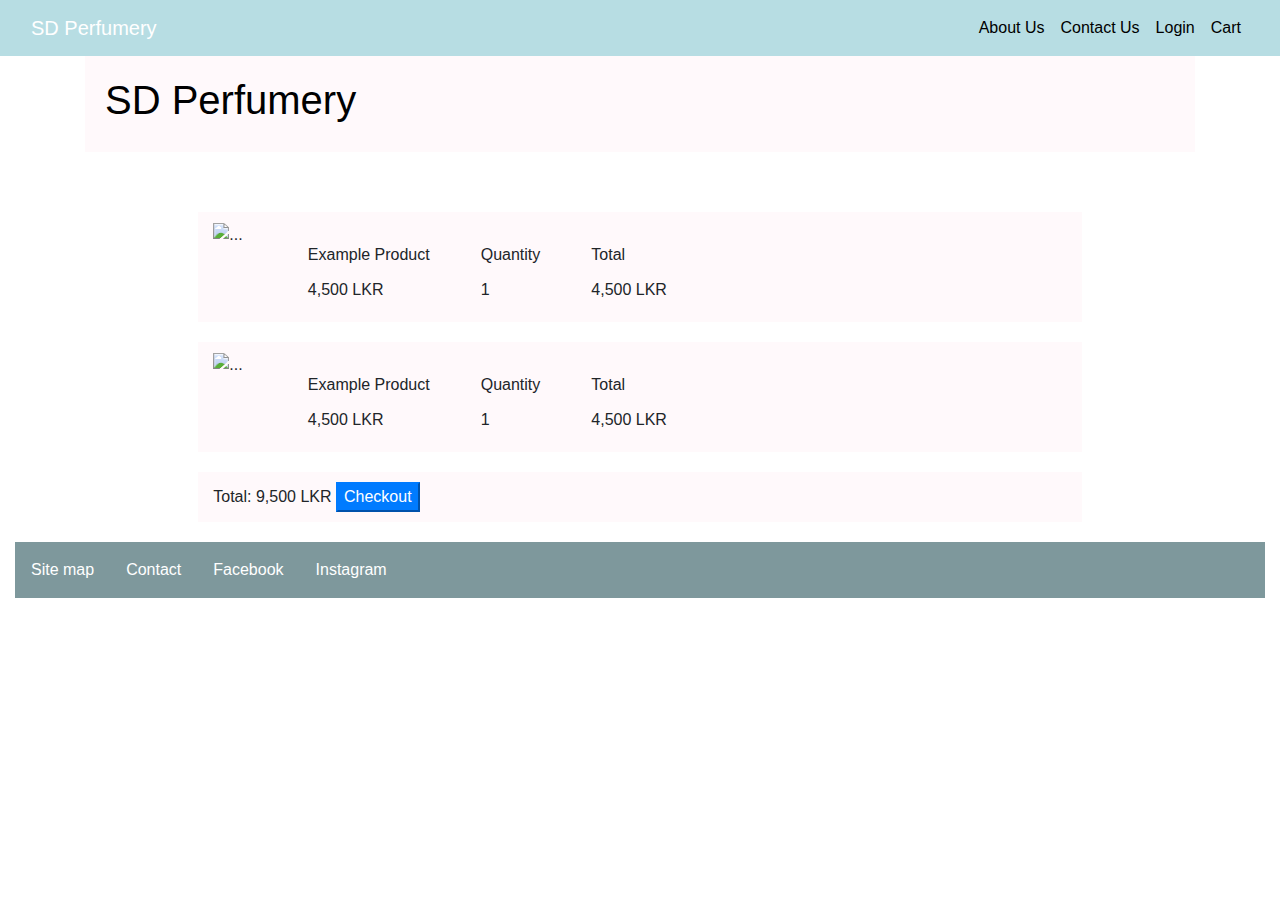
==== cart.html @ d15036cb "Adding cart and login pages and editing index" ====
<!DOCTYPE html>
<html>
    <head>
        <meta charset="UTF-8">
        <meta http-equiv="X-UA-Compatible" content="IE=edge">
        <meta name="viewport" content="width=device-width, initial-scale=1.0">
        <title>Document</title>

        <link rel="stylesheet" href="https://stackpath.bootstrapcdn.com/bootstrap/4.3.1/css/bootstrap.min.css"
        integrity="sha384-ggOyR0iXCbMQv3Xipma34MD+dH/1fQ784/j6cY/iJTQUOhcWr7x9JvoRxT2MZw1T" crossorigin="anonymous">



        <script src="https://ajax.googleapis.com/ajax/libs/jquery/3.5.1/jquery.min.js"></script>
        <script src="https://maxcdn.bootstrapcdn.com/bootstrap/3.4.1/js/bootstrap.min.js"></script>
        <script src="https://cdn.jsdelivr.net/npm/bootstrap@5.0.2/dist/js/bootstrap.bundle.min.js"
            integrity="sha384-MrcW6ZMFYlzcLA8Nl+NtUVF0sA7MsXsP1UyJoMp4YLEuNSfAP+JcXn/tWtIaxVXM"
            crossorigin="anonymous"></script>
        <link href="style.css" rel="stylesheet">
        <link href="cart-style.css" rel="stylesheet">
    </head>
    <body>

           <!--Navbar ===============================================================-->
    <nav class="navbar navbar-expand-lg navbar-dark">
        <div class="container-fluid">
            <a class="navbar-brand" href="#">SD Perfumery</a>
            <button class="navbar-toggler" type="button" data-bs-toggle="collapse" data-bs-target="#navbarNavAltMarkup"
                aria-controls="navbarNavAltMarkup" aria-expanded="false" aria-label="Toggle navigation">
                <span class="navbar-toggler-icon"></span>
            </button>
            <div class="collapse navbar-collapse" id="navbarNavAltMarkup">
                <div class="navbar-nav ml-auto">
                    <a class="nav-link active" aria-current="page" href="#">About Us</a>
                    <a class="nav-link" href="#">Contact Us</a>
                    <a class="nav-link" href="#">Login</a>
                    <a class="nav-link" href="#">Cart</a>

                </div>

            </div>

            
        </div>
    </nav>
    <!--Cart List ============================================================-->

    <div class="container">
        <div class="title">
          <h1>SD Perfumery</h3>
            
        </div>

        <div class="shopping-cart">
            <div class="sort">
              
                <div class="product">
                    <div class="row" >
                        <div class="col-1"><img src="./images/index.jpg" alt="..." height="100px" width="100px"/></div>
                        <div class="col-8" style="margin-top: 20px; margin-left: 20px;">
                            <table>
                                <tr>
                                    <td class="first-d">Example Product</td>
                                    <td class="second-d">Quantity</td>
                                    <td class="third-d">Total</td>
                                </tr>
                                <tr>
                                    <td class="first-d">4,500 LKR</td>
                                    <td class="second-d">1</td>
                                    <td class="third-d">4,500 LKR</td>
                                </tr>
                            </table>
                        </div>
                        

                    </div>
                    
                </div>

                <div class="product">
                    <div class="row" >
                        <div class="col-1"><img src="./images/index.jpg" alt="..." height="100px" width="100px"/></div>
                        <div class="col-8" style="margin-top: 20px; margin-left: 20px;">
                            <table>
                                <tr>
                                    <td class="first-d">Example Product</td>
                                    <td class="second-d">Quantity</td>
                                    <td class="third-d">Total</td>
                                </tr>
                                <tr>
                                    <td class="first-d">4,500 LKR</td>
                                    <td class="second-d">1</td>
                                    <td class="third-d">4,500 LKR</td>
                                </tr>
                            </table>
                        </div>
                        

                    </div>
                </div>
                <div class="row">
                  
                <div class="col-4">
                  <span>Total: 9,500 LKR</span>
                  <button type="button" class="btn-primary">Checkout</button>
                </div>
              </div>
            </div>
        </div>
        
       
        
    </div>

          <!--Footer =========================================================-->
    <div class="container-fluid">
        <div class="footer">
            <ul>
                <li><a href="#home">Site map</a></li>
                <li><a href="#news">Contact</a></li>
                <li><a href="#contact">Facebook</a></li>
                <li><a href="#about">Instagram</a></li>
            </ul>

        </div>
    </div>
    </body>
</html>
---- style.css ----
body{
    background-color: white
}

.navbar{
    background-color: #b7dde3;
}

.navbar-dark .navbar-nav .nav-link{
    color:black;
}

.navbar-dark .navbar-nav .nav-link.active, .navbar-dark .navbar-nav .show > .nav-link{
    color: black;
}

.flex-box {
    display:inline;
    display: flex;
    flex-wrap:wrap;
    background-color: white;
}

.flex-box > * {
    flex: 0 1 10em;
    margin-left: 2%;
    margin-right: 2%;
    margin-bottom: 1%;
    margin-top: 1%;

}

.card > img{
    height: 300px;
}

.container-fluid{
    
    position: relative;
}
.footer{
    background-color: #7e989c;
    bottom: 0px;
}
ul{
    list-style-type: none;
    margin: 0;
    padding: 0;
    overflow: hidden;
}

li{
    float: left;
}

li a{
    display: block;
    color: white;
    text-align: center;
    padding: 16px;
    text-decoration: none;
}

.account{
    position: absolute;
    left: 70%;
}

.account-item{
    color: white;
    text-decoration: none;
    margin-right: 10px;
}
.title{
    background-color: #fff9fb;
    padding-top: 20px;
    padding-bottom: 40px;
    padding-left: 20px;
   
}

h1{
    color: black;
}

.row{
    margin-left: 0px !important;
    margin-right: 0px !important ;
}
---- cart-style.css ----
.title{
    background-color: #fff9fb;
    padding-top: 20px;
    padding-bottom: 20px;
    
}

h1{
    color: black;
}

tr > *{
    
    padding-right: 50px;
    padding-bottom: 10px;
}




.sort{
    background-color: white;
    width: 85%;
    padding-bottom: 20px;
    padding-top: 20px;
    padding-left: 30px;
    padding-right: 30px;
    margin-left: auto;

    margin-right: auto;
}

img{
    width: 100px;
    height: 100px;
    padding: 3 3 3 3;
}

.shopping-cart{
    background-color: white;
    padding-top: 20px;
}

.row{
    background-color: #fff9fb;
    padding-top: 10px;
    padding-bottom: 10px;
}

.product{
    margin-top: 20px;
    margin-bottom: 20px;
}
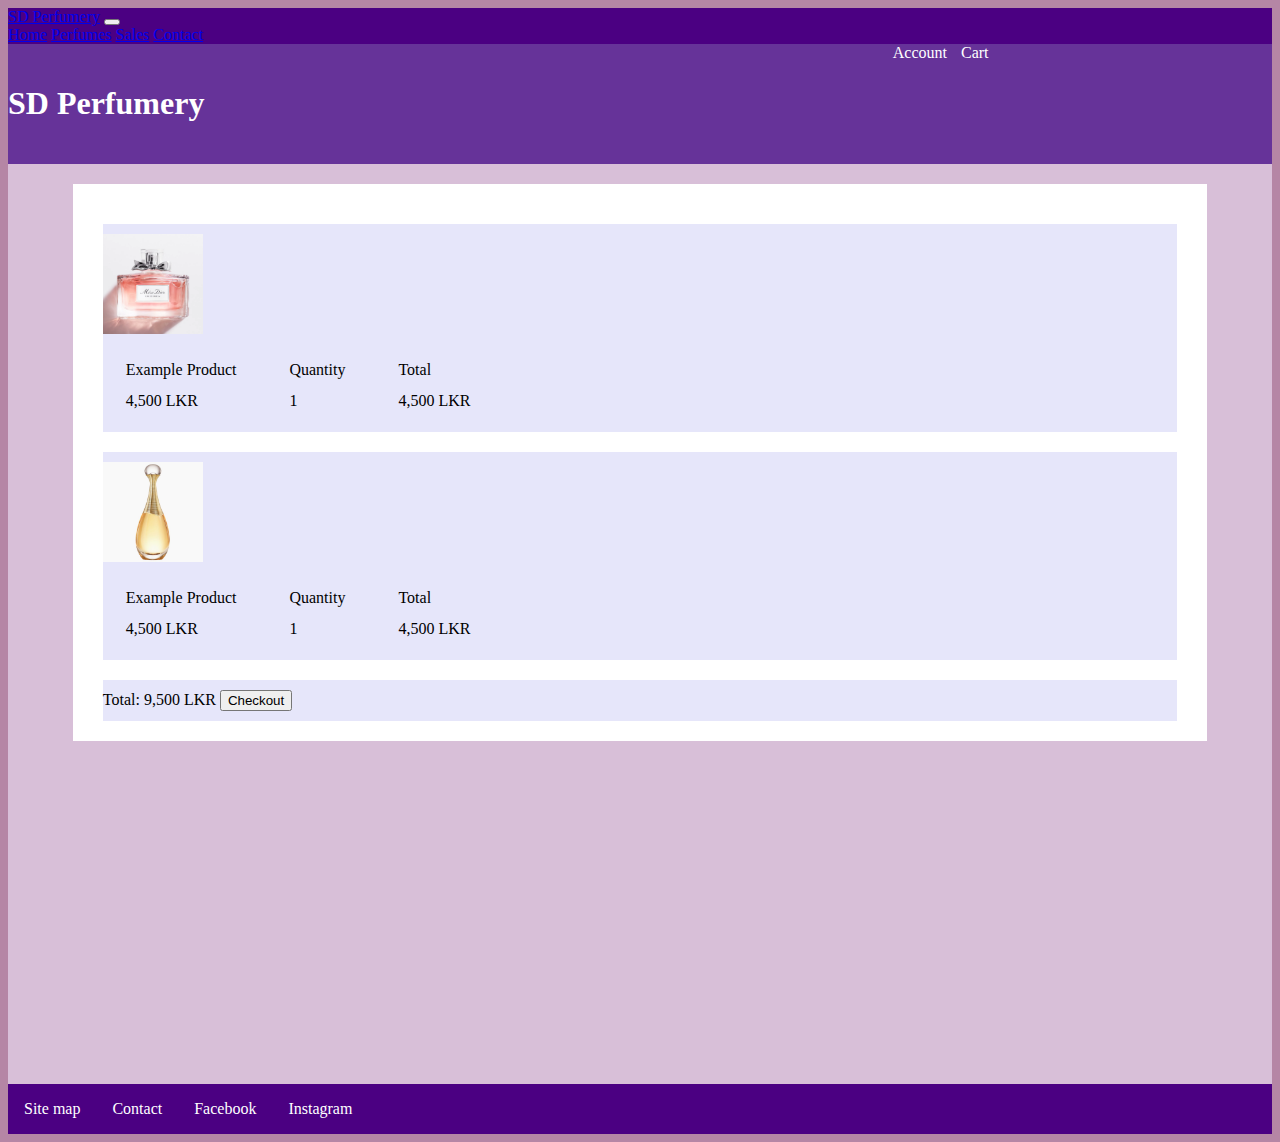
==== commit ea50dbd0: "Update cart.html" ====
--- a/cart.html
+++ b/cart.html
@@ -1,128 +1,130 @@
-<!DOCTYPE html>
-<html>
-    <head>
-        <meta charset="UTF-8">
-        <meta http-equiv="X-UA-Compatible" content="IE=edge">
-        <meta name="viewport" content="width=device-width, initial-scale=1.0">
-        <title>Document</title>
+<!doctype html>
+<html lang="en">
 
-        <link rel="stylesheet" href="https://stackpath.bootstrapcdn.com/bootstrap/4.3.1/css/bootstrap.min.css"
-        integrity="sha384-ggOyR0iXCbMQv3Xipma34MD+dH/1fQ784/j6cY/iJTQUOhcWr7x9JvoRxT2MZw1T" crossorigin="anonymous">
+<head>
+
+  <meta charset="utf-8">
+  <meta name="viewport" content="width=device-width, initial-scale=1">
+
+
+  <link href="https://cdn.jsdelivr.net/npm/bootstrap@5.0.2/dist/css/bootstrap.min.css" rel="stylesheet"
+    integrity="sha384-EVSTQN3/azprG1Anm3QDgpJLIm9Nao0Yz1ztcQTwFspd3yD65VohhpuuCOmLASjC" crossorigin="anonymous">
+  <link href="Cart.css" rel="stylesheet">
+  <title>Hello, world!</title>
+</head>
+
+<body>
+  <nav class="navbar navbar-expand-lg navbar-dark bg-dark">
+    <div class="container-fluid">
+      <a class="navbar-brand" href="#">SD Perfumery</a>
+      <button class="navbar-toggler" type="button" data-bs-toggle="collapse" data-bs-target="#navbarNavAltMarkup"
+        aria-controls="navbarNavAltMarkup" aria-expanded="false" aria-label="Toggle navigation">
+        <span class="navbar-toggler-icon"></span>
+      </button>
+      <div class="collapse navbar-collapse" id="navbarNavAltMarkup">
+        <div class="navbar-nav">
+          <a class="nav-link active" aria-current="page" href="#">Home</a>
+          <a class="nav-link" href="#">Perfumes</a>
+          <a class="nav-link" href="#">Sales</a>
+          <a class="nav-link" href="#">Contact</a>
+
+        </div>
+
+      </div>
+
+      <div class="account">
+        <span><a class="account-item">Account</a></span>
+        <span><a class="account-item">Cart</a></span>
+      </div>
+    </div>
+
+
+  </nav>
+  <div class="container">
+    <div class="title">
+      <h1>SD Perfumery</h3>
+
+    </div>
+
+    <div class="shopping-cart">
+      <div class="sort">
+
+        <div class="product">
+          <div class="row">
+            <div class="col-1"><img src="./images/img1.jpg" alt="..." height="100px" width="100px" /></div>
+            <div class="col-8" style="margin-top: 20px; margin-left: 20px;">
+              <table>
+                <tr>
+                  <td class="first-d">Example Product</td>
+                  <td class="second-d">Quantity</td>
+                  <td class="third-d">Total</td>
+                </tr>
+                <tr>
+                  <td class="first-d">4,500 LKR</td>
+                  <td class="second-d">1</td>
+                  <td class="third-d">4,500 LKR</td>
+                </tr>
+              </table>
+            </div>
+
+
+          </div>
+
+        </div>
+
+        <div class="product">
+          <div class="row">
+            <div class="col-1"><img src="./images/img2.jpg" alt="..." height="100px" width="100px" /></div>
+            <div class="col-8" style="margin-top: 20px; margin-left: 20px;">
+              <table>
+                <tr>
+                  <td class="first-d">Example Product</td>
+                  <td class="second-d">Quantity</td>
+                  <td class="third-d">Total</td>
+                </tr>
+                <tr>
+                  <td class="first-d">4,500 LKR</td>
+                  <td class="second-d">1</td>
+                  <td class="third-d">4,500 LKR</td>
+                </tr>
+              </table>
+            </div>
+
+
+          </div>
+        </div>
+        <div class="row">
+
+          <div class="col-4">
+            <span>Total: 9,500 LKR</span>
+            <button type="button" class="btn-primary">Checkout</button>
+          </div>
+        </div>
+      </div>
+    </div>
 
 
 
-        <script src="https://ajax.googleapis.com/ajax/libs/jquery/3.5.1/jquery.min.js"></script>
-        <script src="https://maxcdn.bootstrapcdn.com/bootstrap/3.4.1/js/bootstrap.min.js"></script>
-        <script src="https://cdn.jsdelivr.net/npm/bootstrap@5.0.2/dist/js/bootstrap.bundle.min.js"
-            integrity="sha384-MrcW6ZMFYlzcLA8Nl+NtUVF0sA7MsXsP1UyJoMp4YLEuNSfAP+JcXn/tWtIaxVXM"
-            crossorigin="anonymous"></script>
-        <link href="style.css" rel="stylesheet">
-        <link href="cart-style.css" rel="stylesheet">
-    </head>
-    <body>
+  </div>
 
-           <!--Navbar ===============================================================-->
-    <nav class="navbar navbar-expand-lg navbar-dark">
-        <div class="container-fluid">
-            <a class="navbar-brand" href="#">SD Perfumery</a>
-            <button class="navbar-toggler" type="button" data-bs-toggle="collapse" data-bs-target="#navbarNavAltMarkup"
-                aria-controls="navbarNavAltMarkup" aria-expanded="false" aria-label="Toggle navigation">
-                <span class="navbar-toggler-icon"></span>
-            </button>
-            <div class="collapse navbar-collapse" id="navbarNavAltMarkup">
-                <div class="navbar-nav ml-auto">
-                    <a class="nav-link active" aria-current="page" href="#">About Us</a>
-                    <a class="nav-link" href="#">Contact Us</a>
-                    <a class="nav-link" href="#">Login</a>
-                    <a class="nav-link" href="#">Cart</a>
+  <div class="container-fluid">
+    <div class="footer">
+      <ul>
+        <li><a href="#home">Site map</a></li>
+        <li><a href="#news">Contact</a></li>
+        <li><a href="#contact">Facebook</a></li>
+        <li><a href="#about">Instagram</a></li>
+      </ul>
 
-                </div>
+    </div>
+  </div>
 
-            </div>
 
-            
-        </div>
-    </nav>
-    <!--Cart List ============================================================-->
+  <script src="https://cdn.jsdelivr.net/npm/bootstrap@5.0.2/dist/js/bootstrap.bundle.min.js"
+    integrity="sha384-MrcW6ZMFYlzcLA8Nl+NtUVF0sA7MsXsP1UyJoMp4YLEuNSfAP+JcXn/tWtIaxVXM"
+    crossorigin="anonymous"></script>
 
-    <div class="container">
-        <div class="title">
-          <h1>SD Perfumery</h3>
-            
-        </div>
 
-        <div class="shopping-cart">
-            <div class="sort">
-              
-                <div class="product">
-                    <div class="row" >
-                        <div class="col-1"><img src="./images/index.jpg" alt="..." height="100px" width="100px"/></div>
-                        <div class="col-8" style="margin-top: 20px; margin-left: 20px;">
-                            <table>
-                                <tr>
-                                    <td class="first-d">Example Product</td>
-                                    <td class="second-d">Quantity</td>
-                                    <td class="third-d">Total</td>
-                                </tr>
-                                <tr>
-                                    <td class="first-d">4,500 LKR</td>
-                                    <td class="second-d">1</td>
-                                    <td class="third-d">4,500 LKR</td>
-                                </tr>
-                            </table>
-                        </div>
-                        
+</body>
 
-                    </div>
-                    
-                </div>
-
-                <div class="product">
-                    <div class="row" >
-                        <div class="col-1"><img src="./images/index.jpg" alt="..." height="100px" width="100px"/></div>
-                        <div class="col-8" style="margin-top: 20px; margin-left: 20px;">
-                            <table>
-                                <tr>
-                                    <td class="first-d">Example Product</td>
-                                    <td class="second-d">Quantity</td>
-                                    <td class="third-d">Total</td>
-                                </tr>
-                                <tr>
-                                    <td class="first-d">4,500 LKR</td>
-                                    <td class="second-d">1</td>
-                                    <td class="third-d">4,500 LKR</td>
-                                </tr>
-                            </table>
-                        </div>
-                        
-
-                    </div>
-                </div>
-                <div class="row">
-                  
-                <div class="col-4">
-                  <span>Total: 9,500 LKR</span>
-                  <button type="button" class="btn-primary">Checkout</button>
-                </div>
-              </div>
-            </div>
-        </div>
-        
-       
-        
-    </div>
-
-          <!--Footer =========================================================-->
-    <div class="container-fluid">
-        <div class="footer">
-            <ul>
-                <li><a href="#home">Site map</a></li>
-                <li><a href="#news">Contact</a></li>
-                <li><a href="#contact">Facebook</a></li>
-                <li><a href="#about">Instagram</a></li>
-            </ul>
-
-        </div>
-    </div>
-    </body>
-</html>+</html>
--- a/Cart.css
+++ b/Cart.css
@@ -0,0 +1,101 @@
+body{
+    background-color: #b586a5;
+    
+}
+
+
+    .container-fluid{
+        background-color: indigo;
+        position: relative;
+        
+    }
+    .footer{
+        background-color: indigo;
+    }
+    ul{
+        list-style-type: none;
+        margin: 0;
+        padding: 0;
+        overflow: hidden;
+    }
+
+    li{
+        float: left;
+    }
+
+    li a{
+        display: block;
+        color: white;
+        text-align: center;
+        padding: 16px;
+        text-decoration: none;
+    }
+.account{
+    position: absolute;
+    left: 70%;
+}
+
+.account-item{
+    color: white;
+    text-decoration: none;
+    margin-right: 10px;
+}
+.title{
+    background-color: rebeccapurple;
+    padding-top: 20px;
+    padding-bottom: 20px;
+    
+}
+
+h1{
+    color: white;
+}
+
+tr > *{
+    
+    padding-right: 50px;
+    padding-bottom: 10px;
+}
+
+
+
+
+.sort{
+    background-color: white;
+    width: 85%;
+    padding-bottom: 20px;
+    padding-top: 20px;
+    padding-left: 30px;
+    padding-right: 30px;
+    margin-left: auto;
+
+    margin-right: auto;
+}
+
+img{
+    width: 100px;
+    height: 100px;
+    padding: 3 3 3 3;
+}
+
+.shopping-cart{
+    background-color: thistle;
+    padding-top: 20px;
+    height: 100vh !important;
+}
+
+.row{
+    background-color: lavender;
+    padding-top: 10px;
+    padding-bottom: 10px;
+}
+
+.product{
+    margin-top: 20px;
+    margin-bottom: 20px;
+}
+
+
+
+
+    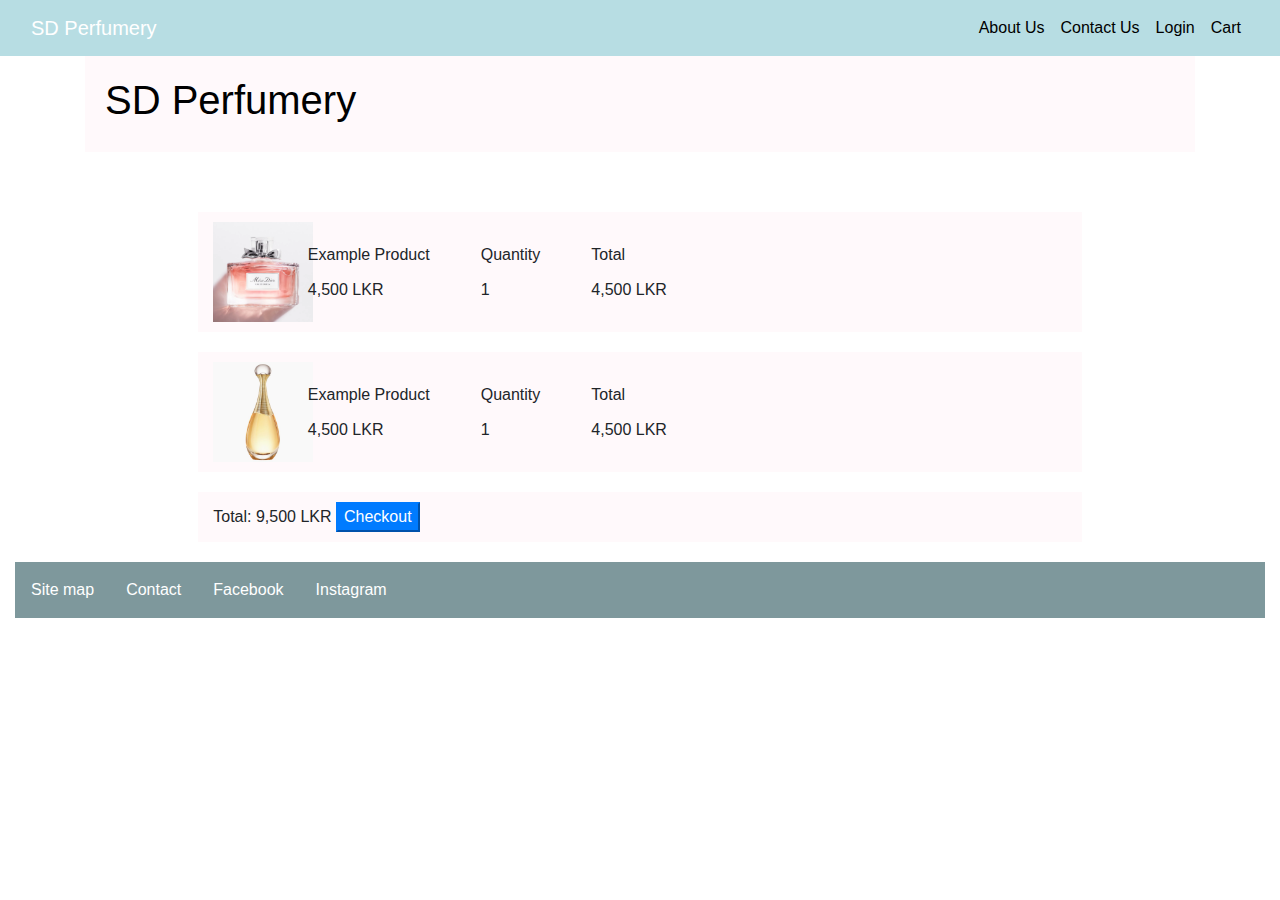
==== commit 206db4d8: "Add Sign-up & Fix Cart CSS Format" ====
--- a/cart.html
+++ b/cart.html
@@ -7,39 +7,43 @@
   <meta name="viewport" content="width=device-width, initial-scale=1">
 
 
-  <link href="https://cdn.jsdelivr.net/npm/bootstrap@5.0.2/dist/css/bootstrap.min.css" rel="stylesheet"
-    integrity="sha384-EVSTQN3/azprG1Anm3QDgpJLIm9Nao0Yz1ztcQTwFspd3yD65VohhpuuCOmLASjC" crossorigin="anonymous">
-  <link href="Cart.css" rel="stylesheet">
+  <link rel="stylesheet" href="https://stackpath.bootstrapcdn.com/bootstrap/4.3.1/css/bootstrap.min.css"
+    integrity="sha384-ggOyR0iXCbMQv3Xipma34MD+dH/1fQ784/j6cY/iJTQUOhcWr7x9JvoRxT2MZw1T" crossorigin="anonymous">
+
+
+
+    <script src="https://ajax.googleapis.com/ajax/libs/jquery/3.5.1/jquery.min.js"></script>
+    <script src="https://maxcdn.bootstrapcdn.com/bootstrap/3.4.1/js/bootstrap.min.js"></script>
+    <script src="https://cdn.jsdelivr.net/npm/bootstrap@5.0.2/dist/js/bootstrap.bundle.min.js"
+        integrity="sha384-MrcW6ZMFYlzcLA8Nl+NtUVF0sA7MsXsP1UyJoMp4YLEuNSfAP+JcXn/tWtIaxVXM"
+        crossorigin="anonymous"></script>
+    <link href="style.css" rel="stylesheet">
+  <link href="cart-style.css" rel="stylesheet">
   <title>Hello, world!</title>
 </head>
 
 <body>
-  <nav class="navbar navbar-expand-lg navbar-dark bg-dark">
+  <nav class="navbar navbar-expand-lg navbar-dark">
     <div class="container-fluid">
-      <a class="navbar-brand" href="#">SD Perfumery</a>
-      <button class="navbar-toggler" type="button" data-bs-toggle="collapse" data-bs-target="#navbarNavAltMarkup"
-        aria-controls="navbarNavAltMarkup" aria-expanded="false" aria-label="Toggle navigation">
-        <span class="navbar-toggler-icon"></span>
-      </button>
-      <div class="collapse navbar-collapse" id="navbarNavAltMarkup">
-        <div class="navbar-nav">
-          <a class="nav-link active" aria-current="page" href="#">Home</a>
-          <a class="nav-link" href="#">Perfumes</a>
-          <a class="nav-link" href="#">Sales</a>
-          <a class="nav-link" href="#">Contact</a>
+        <a class="navbar-brand" href="#">SD Perfumery</a>
+        <button class="navbar-toggler" type="button" data-bs-toggle="collapse" data-bs-target="#navbarNavAltMarkup"
+            aria-controls="navbarNavAltMarkup" aria-expanded="false" aria-label="Toggle navigation">
+            <span class="navbar-toggler-icon"></span>
+        </button>
+        <div class="collapse navbar-collapse" id="navbarNavAltMarkup">
+            <div class="navbar-nav ml-auto">
+                <a class="nav-link active" aria-current="page" href="#">About Us</a>
+                <a class="nav-link" href="#">Contact Us</a>
+                <a class="nav-link" href="#">Login</a>
+                <a class="nav-link" href="#">Cart</a>
+
+            </div>
 
         </div>
 
-      </div>
-
-      <div class="account">
-        <span><a class="account-item">Account</a></span>
-        <span><a class="account-item">Cart</a></span>
-      </div>
+        
     </div>
-
-
-  </nav>
+</nav>
   <div class="container">
     <div class="title">
       <h1>SD Perfumery</h3>
@@ -120,9 +124,7 @@
   </div>
 
 
-  <script src="https://cdn.jsdelivr.net/npm/bootstrap@5.0.2/dist/js/bootstrap.bundle.min.js"
-    integrity="sha384-MrcW6ZMFYlzcLA8Nl+NtUVF0sA7MsXsP1UyJoMp4YLEuNSfAP+JcXn/tWtIaxVXM"
-    crossorigin="anonymous"></script>
+  
 
 
 </body>
--- a/style.css
+++ b/style.css
@@ -0,0 +1,93 @@
+body{
+    background-color: white
+}
+
+.navbar{
+    background-color: #b7dde3;
+}
+
+.navbar-dark .navbar-nav .nav-link{
+    color:black;
+}
+
+.navbar-dark .navbar-nav .nav-link.active, .navbar-dark .navbar-nav .show > .nav-link{
+    color: black;
+}
+
+.flex-box {
+    display:inline;
+    display: flex;
+    flex-wrap:wrap;
+    background-color: white;
+}
+
+.flex-box > * {
+    flex: 0 1 10em;
+    margin-left: 2%;
+    margin-right: 2%;
+    margin-bottom: 1%;
+    margin-top: 1%;
+
+}
+
+.card > img{
+    height: 300px;
+}
+
+.container-fluid{
+    
+    position: relative;
+}
+.footer{
+    background-color: #7e989c;
+    bottom: 0px;
+}
+ul{
+    list-style-type: none;
+    margin: 0;
+    padding: 0;
+    overflow: hidden;
+}
+
+li{
+    float: left;
+}
+
+li a{
+    display: block;
+    color: white;
+    text-align: center;
+    padding: 16px;
+    text-decoration: none;
+}
+
+.account{
+    position: absolute;
+    left: 70%;
+}
+
+.account-item{
+    color: white;
+    text-decoration: none;
+    margin-right: 10px;
+}
+.title{
+    background-color: #fff9fb;
+    padding-top: 20px;
+    padding-bottom: 40px;
+    padding-left: 20px;
+   
+}
+
+h1{
+    color: black;
+}
+
+.row{
+    margin-left: 0px !important;
+    margin-right: 0px !important ;
+}
+.cart{
+    /* margin-left: 100%; */
+    right: 30px;
+}--- a/cart-style.css
+++ b/cart-style.css
@@ -0,0 +1,53 @@
+.title{
+    background-color: #fff9fb;
+    padding-top: 20px;
+    padding-bottom: 20px;
+    
+}
+
+h1{
+    color: black;
+}
+
+tr > *{
+    
+    padding-right: 50px;
+    padding-bottom: 10px;
+}
+
+
+
+
+.sort{
+    background-color: white;
+    width: 85%;
+    padding-bottom: 20px;
+    padding-top: 20px;
+    padding-left: 30px;
+    padding-right: 30px;
+    margin-left: auto;
+
+    margin-right: auto;
+}
+
+img{
+    width: 100px;
+    height: 100px;
+    padding: 3 3 3 3;
+}
+
+.shopping-cart{
+    background-color: white;
+    padding-top: 20px;
+}
+
+.row{
+    background-color: #fff9fb;
+    padding-top: 10px;
+    padding-bottom: 10px;
+}
+
+.product{
+    margin-top: 20px;
+    margin-bottom: 20px;
+}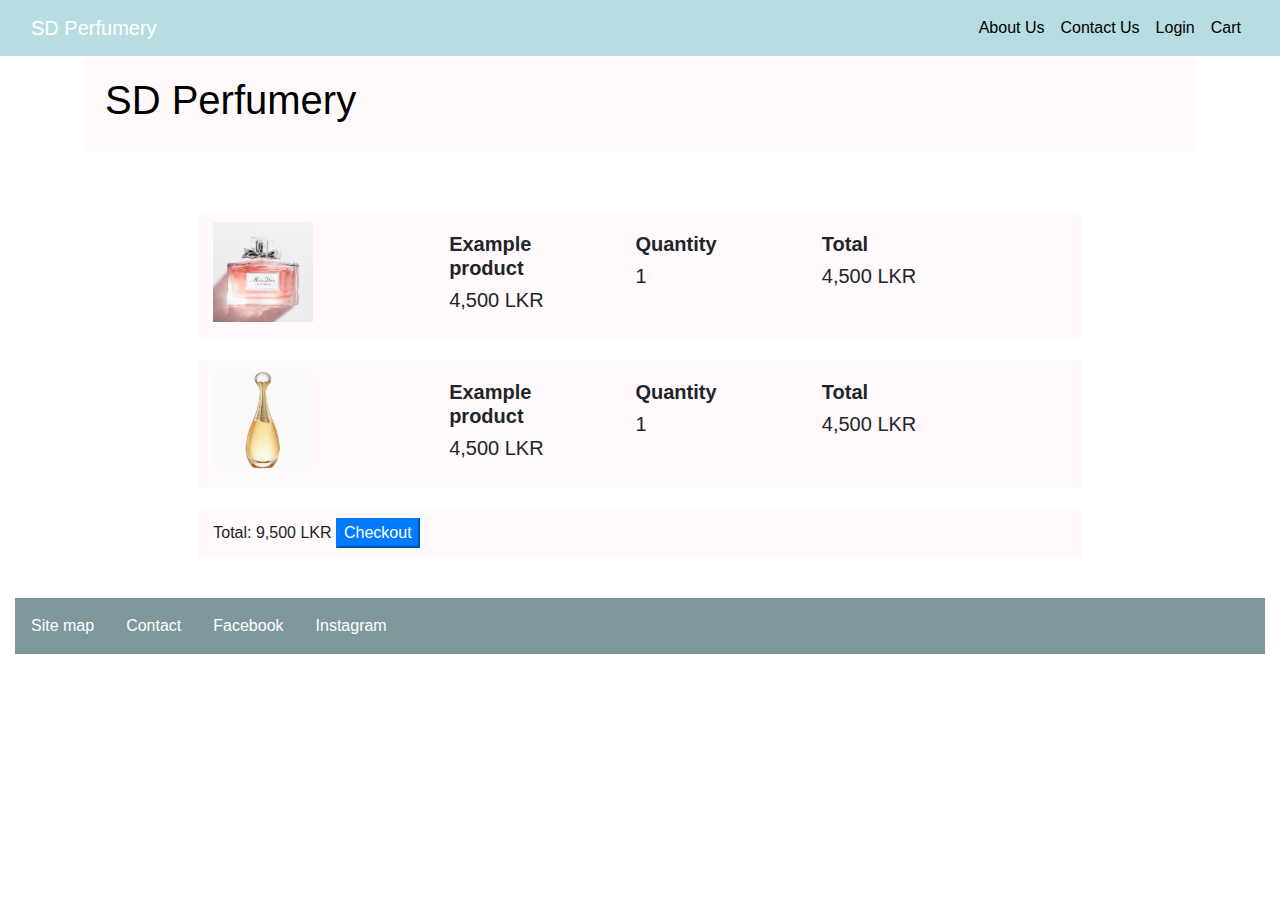
==== commit db0e2ccf: "Cart Responsiveness" ====
--- a/cart.html
+++ b/cart.html
@@ -12,12 +12,12 @@
 
 
 
-    <script src="https://ajax.googleapis.com/ajax/libs/jquery/3.5.1/jquery.min.js"></script>
-    <script src="https://maxcdn.bootstrapcdn.com/bootstrap/3.4.1/js/bootstrap.min.js"></script>
-    <script src="https://cdn.jsdelivr.net/npm/bootstrap@5.0.2/dist/js/bootstrap.bundle.min.js"
-        integrity="sha384-MrcW6ZMFYlzcLA8Nl+NtUVF0sA7MsXsP1UyJoMp4YLEuNSfAP+JcXn/tWtIaxVXM"
-        crossorigin="anonymous"></script>
-    <link href="style.css" rel="stylesheet">
+  <script src="https://ajax.googleapis.com/ajax/libs/jquery/3.5.1/jquery.min.js"></script>
+  <script src="https://maxcdn.bootstrapcdn.com/bootstrap/3.4.1/js/bootstrap.min.js"></script>
+  <script src="https://cdn.jsdelivr.net/npm/bootstrap@5.0.2/dist/js/bootstrap.bundle.min.js"
+    integrity="sha384-MrcW6ZMFYlzcLA8Nl+NtUVF0sA7MsXsP1UyJoMp4YLEuNSfAP+JcXn/tWtIaxVXM"
+    crossorigin="anonymous"></script>
+  <link href="style.css" rel="stylesheet">
   <link href="cart-style.css" rel="stylesheet">
   <title>Hello, world!</title>
 </head>
@@ -25,25 +25,26 @@
 <body>
   <nav class="navbar navbar-expand-lg navbar-dark">
     <div class="container-fluid">
-        <a class="navbar-brand" href="#">SD Perfumery</a>
-        <button class="navbar-toggler" type="button" data-bs-toggle="collapse" data-bs-target="#navbarNavAltMarkup"
-            aria-controls="navbarNavAltMarkup" aria-expanded="false" aria-label="Toggle navigation">
-            <span class="navbar-toggler-icon"></span>
-        </button>
-        <div class="collapse navbar-collapse" id="navbarNavAltMarkup">
-            <div class="navbar-nav ml-auto">
-                <a class="nav-link active" aria-current="page" href="#">About Us</a>
-                <a class="nav-link" href="#">Contact Us</a>
-                <a class="nav-link" href="#">Login</a>
-                <a class="nav-link" href="#">Cart</a>
-
-            </div>
+      <a class="navbar-brand" href="#">SD Perfumery</a>
+      <button class="navbar-toggler" type="button" data-bs-toggle="collapse" data-bs-target="#navbarNavAltMarkup"
+        aria-controls="navbarNavAltMarkup" aria-expanded="false" aria-label="Toggle navigation">
+        <span class="navbar-toggler-icon"></span>
+      </button>
+      <div class="collapse navbar-collapse" id="navbarNavAltMarkup">
+        <div class="navbar-nav ml-auto">
+          <a class="nav-link active" aria-current="page" href="#">About Us</a>
+          <a class="nav-link" href="#">Contact Us</a>
+          <a class="nav-link" href="#">Login</a>
+          <a class="nav-link" href="#">Cart</a>
 
         </div>
 
-        
+      </div>
+
+
     </div>
-</nav>
+  </nav>
+
   <div class="container">
     <div class="title">
       <h1>SD Perfumery</h3>
@@ -55,9 +56,63 @@
 
         <div class="product">
           <div class="row">
-            <div class="col-1"><img src="./images/img1.jpg" alt="..." height="100px" width="100px" /></div>
-            <div class="col-8" style="margin-top: 20px; margin-left: 20px;">
-              <table>
+            <div class="col-3"><img src="./images/img1.jpg" alt="..." height="100px" width="100px" /></div>
+            <div class=" col-md-8 col-sm-4 col-xs-2">
+
+
+              <div class="row item">
+                <div class="col-md-4">
+                  <h5 class="desc">Example product</h5>
+                  <h5>4,500 LKR</h5>
+                </div>
+                <div class="col-md-4">
+                  <h5 class="desc">Quantity</h5>
+                  <h5>1</h5>
+                </div>
+                <div class="col-md-4">
+                  <h5 class="desc">Total</h5>
+                  <h5>4,500 LKR</h5>
+                </div>
+
+
+                <!--<table>
+                        <tr>
+                          <td class="first-d">Example Product</td>
+                          <td class="second-d">Quantity</td>
+                          <td class="third-d">Total</td>
+                        </tr>
+                        <tr>
+                          <td class="first-d">4,500 LKR</td>
+                          <td class="second-d">1</td>
+                          <td class="third-d">4,500 LKR</td>
+                        </tr>
+                      </table>-->
+
+
+              </div>
+            </div>
+
+          </div>
+
+          <div class="product">
+            <div class="row">
+              <div class="col-3"><img src="./images/img2.jpg" alt="..." height="100px" width="100px" /></div>
+              <div class="col-md-8 col-sm-4 col-xs-2">
+
+                <div class="row justify-content-end item">
+                  <div class="col-md-4">
+                    <h5 class="desc">Example product</h5>
+                    <h5>4,500 LKR</h5>
+                  </div>
+                  <div class="col-md-4">
+                    <h5 class="desc">Quantity</h5>
+                    <h5>1</h5>
+                  </div>
+                  <div class="col-md-4">
+                    <h5 class="desc">Total</h5>
+                    <h5>4,500 LKR</h5>
+                  </div>
+                  <!--<table>
                 <tr>
                   <td class="first-d">Example Product</td>
                   <td class="second-d">Quantity</td>
@@ -68,49 +123,29 @@
                   <td class="second-d">1</td>
                   <td class="third-d">4,500 LKR</td>
                 </tr>
-              </table>
+              </table>-->
+                </div>
+
+
+              </div>
             </div>
 
+          </div>
+          <div class="row">
 
-          </div>
-
-        </div>
-
-        <div class="product">
-          <div class="row">
-            <div class="col-1"><img src="./images/img2.jpg" alt="..." height="100px" width="100px" /></div>
-            <div class="col-8" style="margin-top: 20px; margin-left: 20px;">
-              <table>
-                <tr>
-                  <td class="first-d">Example Product</td>
-                  <td class="second-d">Quantity</td>
-                  <td class="third-d">Total</td>
-                </tr>
-                <tr>
-                  <td class="first-d">4,500 LKR</td>
-                  <td class="second-d">1</td>
-                  <td class="third-d">4,500 LKR</td>
-                </tr>
-              </table>
+            <div class="col-4">
+              <span>Total: 9,500 LKR</span>
+              <button type="button" class="btn-primary">Checkout</button>
             </div>
-
-
           </div>
         </div>
-        <div class="row">
-
-          <div class="col-4">
-            <span>Total: 9,500 LKR</span>
-            <button type="button" class="btn-primary">Checkout</button>
-          </div>
-        </div>
-      </div>
-    </div>
 
 
 
+      </div>
+    </div>
   </div>
-
+  <!--Footer ==============================================================-->
   <div class="container-fluid">
     <div class="footer">
       <ul>
@@ -124,9 +159,9 @@
   </div>
 
 
-  
+
 
 
 </body>
 
-</html>
+</html>--- a/cart-style.css
+++ b/cart-style.css
@@ -30,6 +30,15 @@
     margin-right: auto;
 }
 
+.item{
+    padding-top: 0px;
+    padding-bottom: 0px;
+}
+
+.desc{
+    font-weight: bold;
+}
+
 img{
     width: 100px;
     height: 100px;
